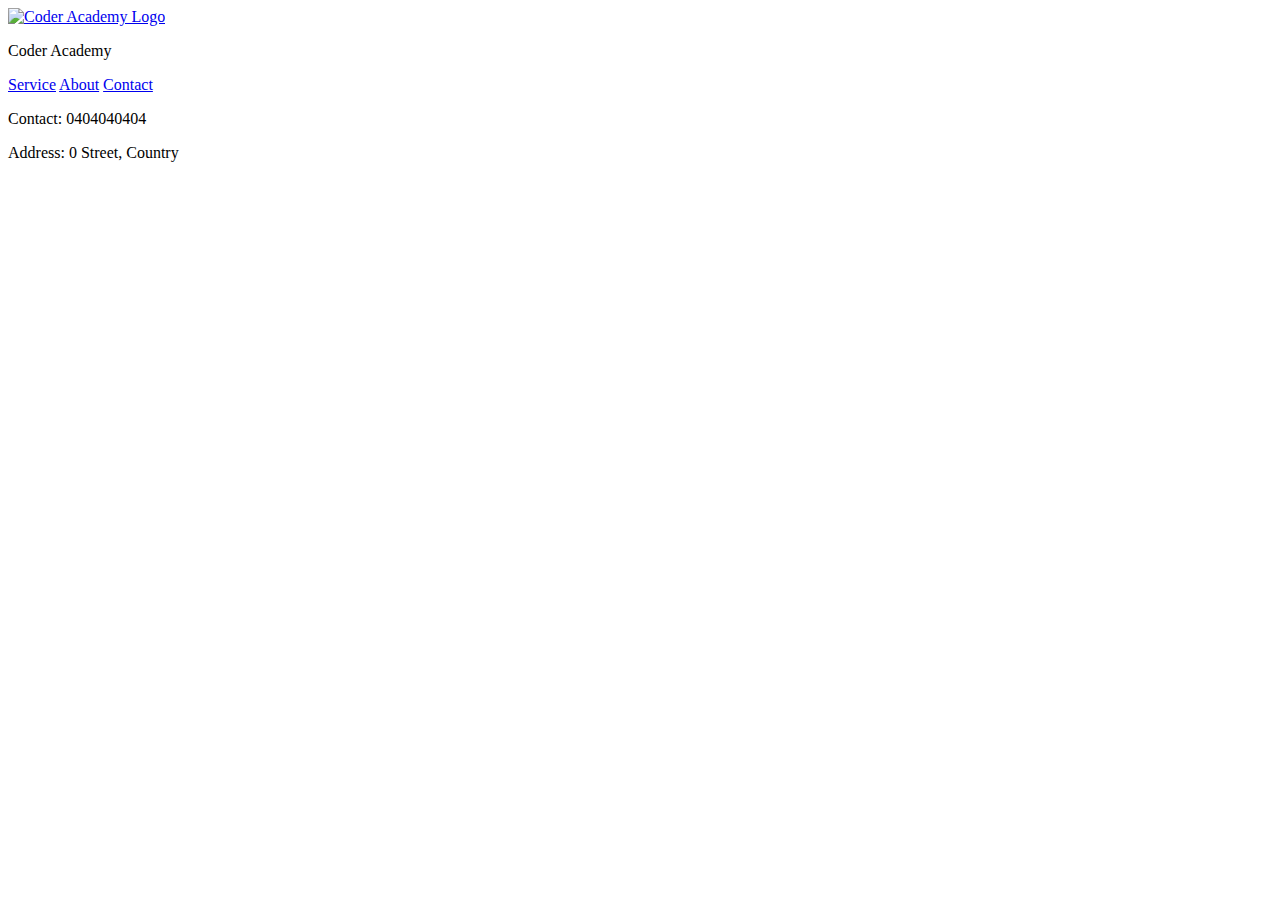
==== pages/about.html @ 245c81dc "add services" ====
<!DOCTYPE html>
<html lang="en">
    <head>
        <meta charset="UTF-8" />
        <meta name="viewport" content="width=device-width, initial-scale=1.0" />
        <title>Company Portfolio</title>
        <link rel="stylesheet" href="../styles/pages/about.css" />

        <!-- Link for fontawesome -->
        <link
            rel="stylesheet"
            href="https://cdnjs.cloudflare.com/ajax/libs/font-awesome/6.4.2/css/all.min.css"
            integrity="sha512-z3gLpd7yknf1YoNbCzqRKc4qyor8gaKU1qmn+CShxbuBusANI9QpRohGBreCFkKxLhei6S9CQXFEbbKuqLg0DA=="
            crossorigin="anonymous"
            referrerpolicy="no-referrer"
        />
    </head>
    <body>
        <header>
            <div class="logo-name">
                <a href="../index.html">
                    <img
                        src="https://nexted.com.au/wp-content/uploads/2023/07/CODR_Logo_Black-_-Green_RGB.png"
                        alt="Coder Academy Logo"
                    />
                </a>
                <p class="name">
                    <span class="coder-text">Coder</span>
                    <span class="academy-text">Academy</span>
                </p>
            </div>

            <nav id="nav-items">
                <a href="./services.html">Service</a>
                <a href="./about.html">About</a>
                <a href="./contact.html">Contact</a>
            </nav>
        </header>
        <main></main>
        <footer>
            <div class="social-media">
                <a href="https://www.facebook.com" target="_blank">
                    <i class="fa-brands fa-facebook"></i>
                </a>
                <a href="https://www.github.com" target="_blank">
                    <i class="fa-brands fa-github"></i>
                </a>
                <a href="https://www.linkedin.com" target="_blank">
                    <i class="fa-brands fa-linkedin"></i>
                </a>
            </div>
            <div class="info">
                <p>Contact: 0404040404</p>
                <p>Address: 0 Street, Country</p>
            </div>
        </footer>
    </body>
</html>
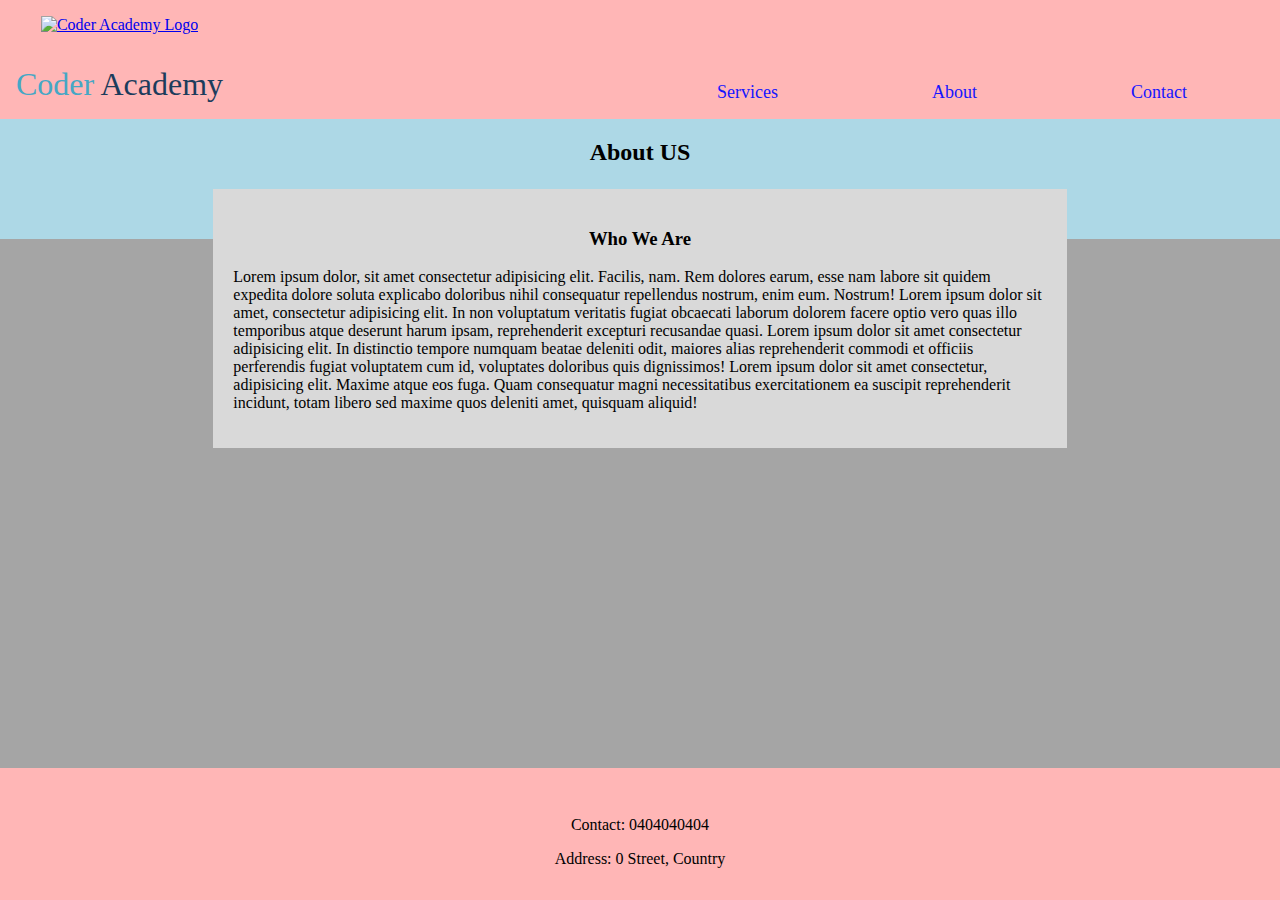
==== commit 83f92123: "add about" ====
--- a/pages/about.html
+++ b/pages/about.html
@@ -16,6 +16,7 @@
         />
     </head>
     <body>
+        <div>
         <header>
             <div class="logo-name">
                 <a href="../index.html">
@@ -31,12 +32,42 @@
             </div>
 
             <nav id="nav-items">
-                <a href="./services.html">Service</a>
+                <a href="./services.html">Services</a>
                 <a href="./about.html">About</a>
                 <a href="./contact.html">Contact</a>
             </nav>
         </header>
-        <main></main>
+        <main>
+            <section>
+                <div class="heading">
+                    <h2>About US</h2>
+                </div>
+                <div class="description">
+                    <h3>Who We Are</h3>
+                    <p>
+                        Lorem ipsum dolor, sit amet consectetur adipisicing
+                        elit. Facilis, nam. Rem dolores earum, esse nam labore
+                        sit quidem expedita dolore soluta explicabo doloribus
+                        nihil consequatur repellendus nostrum, enim eum.
+                        Nostrum! Lorem ipsum dolor sit amet, consectetur
+                        adipisicing elit. In non voluptatum veritatis fugiat
+                        obcaecati laborum dolorem facere optio vero quas illo
+                        temporibus atque deserunt harum ipsam, reprehenderit
+                        excepturi recusandae quasi. Lorem ipsum dolor sit amet
+                        consectetur adipisicing elit. In distinctio tempore
+                        numquam beatae deleniti odit, maiores alias
+                        reprehenderit commodi et officiis perferendis fugiat
+                        voluptatem cum id, voluptates doloribus quis
+                        dignissimos! Lorem ipsum dolor sit amet consectetur,
+                        adipisicing elit. Maxime atque eos fuga. Quam
+                        consequatur magni necessitatibus exercitationem ea
+                        suscipit reprehenderit incidunt, totam libero sed maxime
+                        quos deleniti amet, quisquam aliquid!
+                    </p>
+                </div>
+            </section>
+        </main>
+        </div>
         <footer>
             <div class="social-media">
                 <a href="https://www.facebook.com" target="_blank">
--- a/styles/pages/about.css
+++ b/styles/pages/about.css
@@ -0,0 +1,99 @@
+body {
+  margin: 0;
+  background-color: #a5a5a5;
+  min-height: 100vh;
+  display: flex;
+  flex-direction: column;
+  justify-content: space-between;
+}
+
+header {
+  background-color: #ffb6b6;
+  padding: 16px;
+  text-align: center;
+}
+@media screen and (max-width: 600px) {
+  header .logo-name {
+    margin-bottom: 48px;
+  }
+}
+header .logo-name img {
+  width: 100px;
+}
+header .logo-name .name {
+  font-size: 32px;
+}
+header .logo-name .name .coder-text {
+  color: #45a7c5;
+}
+header .logo-name .name .academy-text {
+  color: #1c3c5c;
+}
+header #nav-items {
+  display: flex;
+  justify-content: space-around;
+  font-size: 18px;
+}
+header #nav-items a {
+  text-decoration: none;
+  color: rgb(21, 21, 255);
+}
+
+@media screen and (min-width: 600px) {
+  header {
+    display: flex;
+    align-items: flex-end;
+    justify-content: space-between;
+  }
+  header .logo-name .name {
+    margin-bottom: 0;
+  }
+  header #nav-items {
+    width: 50%;
+  }
+}
+footer {
+  background-color: #ffb6b6;
+  padding: 16px;
+  text-align: center;
+}
+footer .social-media {
+  display: flex;
+  justify-content: space-around;
+  margin-bottom: 32px;
+}
+footer .social-media a i {
+  color: rgba(22, 21, 21, 0.664);
+  font-size: 24px;
+}
+footer .social-media .info {
+  color: rgba(22, 21, 21, 0.664);
+}
+
+@media screen and (min-width: 600px) {
+  footer .social-media {
+    width: 50%;
+    margin-left: auto;
+    margin-right: auto;
+  }
+}
+main section {
+  display: grid;
+  grid-template-columns: 1fr 4fr 1fr;
+  grid-template-rows: 70px 50px 1fr;
+}
+main .heading {
+  background-color: lightblue;
+  text-align: center;
+  grid-column: 1/-1;
+  grid-row: 1/3;
+}
+main .description {
+  background-color: #d9d9d9;
+  padding: 20px;
+  grid-row: 2/-1;
+  grid-column: 2/3;
+}
+main .description h3 {
+  text-align: center;
+}/*# sourceMappingURL=about.css.map */